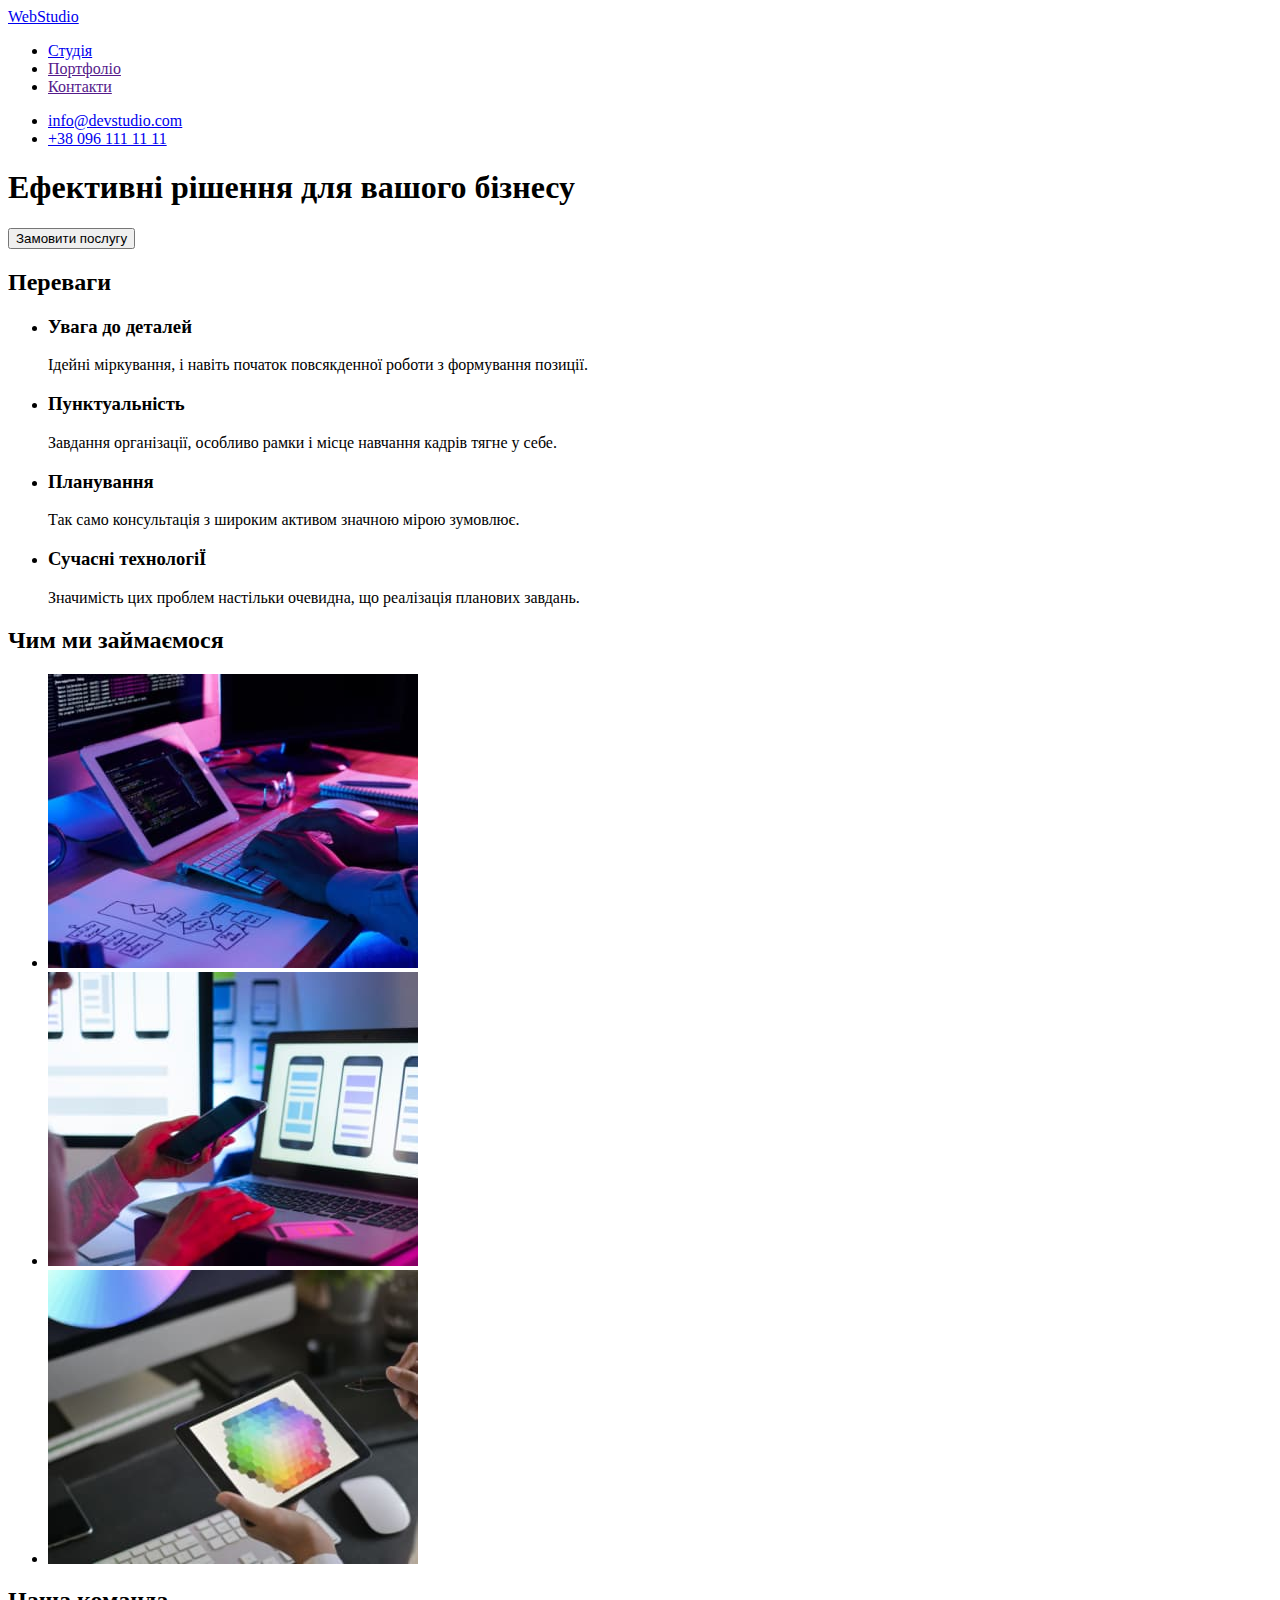
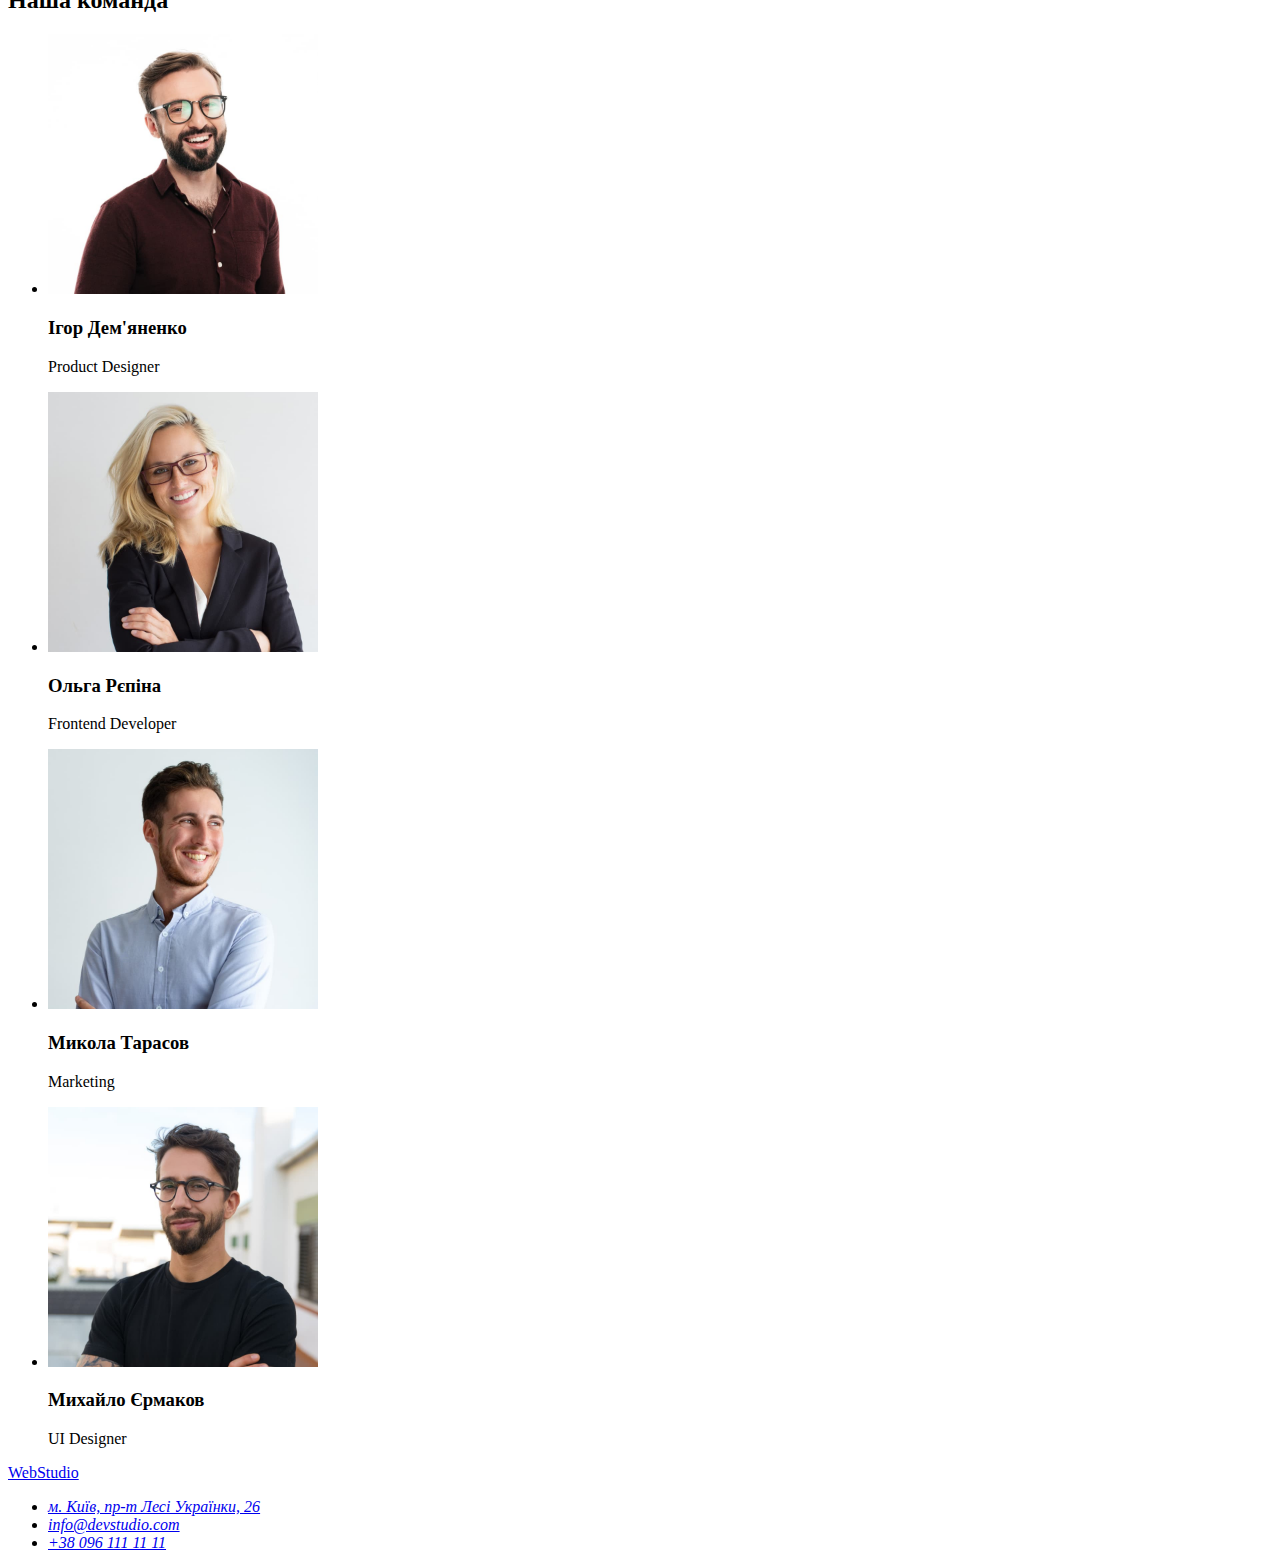
==== index.html @ 4befca92 "portfolio html" ====
<!DOCTYPE html>
<html lang="uk">
  <head>
    <meta charset="UTF-8" />
    <meta http-equiv="X-UA-Compatible" content="IE=edge" />
    <meta
      name="viewport"
      content="width=device-width, initial-scale=1.0"
    />
    <title>Document</title>
    <link rel="stylesheet" href="./css/styles.css">
  </head>
  <body>
    <!-- header  -->
    <header>
      <a href="./index.html">WebStudio</a>
      <nav>
        <ul>
          <li><a href="./index.html">Студія</a></li>
          <li><a href="">Портфоліо</a></li>
          <li><a href="">Контакти</a></li>
        </ul>
      </nav>
      <ul>
        <li>
          <a href="mailto:info@devstudio.com">info@devstudio.com</a>
        </li>
        <li><a href="tel:+380961111111">+38 096 111 11 11</a></li>
      </ul>
    </header>
    <!-- <   шапка       -->
    <main>
      <section>
        <h1>Ефективні рішення для вашого бізнесу</h1>
        <button type="button">Замовити послугу</button>
      </section>
      <!-- переваги -->
      <section>
        <h2>Переваги</h2>
        <ul>
          <li>
            <h3>Увага до деталей</h3>
            <p>
              Ідейні міркування, і навіть початок повсякденної роботи
              з формування позиції.
            </p>
          </li>
          <li>
            <h3>Пунктуальність</h3>
            <p>
              Завдання організації, особливо рамки і місце навчання
              кадрів тягне у себе.
            </p>
          </li>
          <li>
            <h3>Планування</h3>
            <p>
              Так само консультація з широким активом значною мірою
              зумовлює.
            </p>
          </li>
          <li>
            <h3>Сучасні технологіЇ</h3>
            <p>
              Значимість цих проблем настільки очевидна, що реалізація
              планових завдань.
            </p>
          </li>
        </ul>
      </section>
      <!-- чим займаємося -->
      <section>
        <h2>Чим ми займаємося</h2>
        <ul>
          <li>
            <a href=""
              ><img
                src="./images/what_we_do_1.jpg"
                width="370"
                alt="Чим займаємося"
            /></a>
          </li>
          <li>
            <a href=""
              ><img
                src="./images/what_we_do_2.jpg"
                width="370"
                alt="Чим займаємося"
            /></a>
          </li>
          <li>
            <a href=""></a
            ><img
              src="./images/what_we_do_3.jpg"
              width="370"
              alt="Чим займаємося"
            />
          </li>
        </ul>
      </section>
      <!-- Наша команда -->
      <section>
        <h2>Наша команда</h2>
        <ul>
          <li>
            <img
              src="./images/igor_demianenko.jpg"
              width="270"
              alt="Ігор Дем'яненко"
            />
            <h3>Ігор Дем'яненко</h3>
            <p>Product Designer</p>
          </li>
          <li>
            <img
              src="./images/olga_repina.jpg"
              width="270"
              alt="Ольга Рєпіна"
            />
            <h3>Ольга Рєпіна</h3>
            <p>Frontend Developer</p>
          </li>
          <li>
            <img
              src="./images/mikola_tarasov.jpg"
              width="270"
              alt="Микола Тарасов"
            />
            <h3>Микола Тарасов</h3>
            <p>Marketing</p>
          </li>
          <li>
            <img
              src="./images/mikhailo_ermakov.jpg"
              width="270"
              alt="Михайло Єрмаков"
            />
            <h3>Михайло Єрмаков</h3>
            <p>UI Designer</p>
          </li>
        </ul>
      </section>
    </main>
    <!-- footer -->
    <footer>
      <a href="./index.html">WebStudio</a>
      <address>
        <ul>
          <li>
            <a
              href="https://goo.gl/maps/QS3B5pAwu23oxsgZ9"
              target="_blank"
              rel="noreferrer noopener"
              >м. Київ, пр-т Лесі Українки, 26</a
            >
          </li>
          <li>
            <a href="mailto:info@devstudio.com">info@devstudio.com</a>
          </li>
          <li><a href="tel:+380961111111">+38 096 111 11 11</a></li>
        </ul>
      </address>
    </footer>
  </body>
</html>
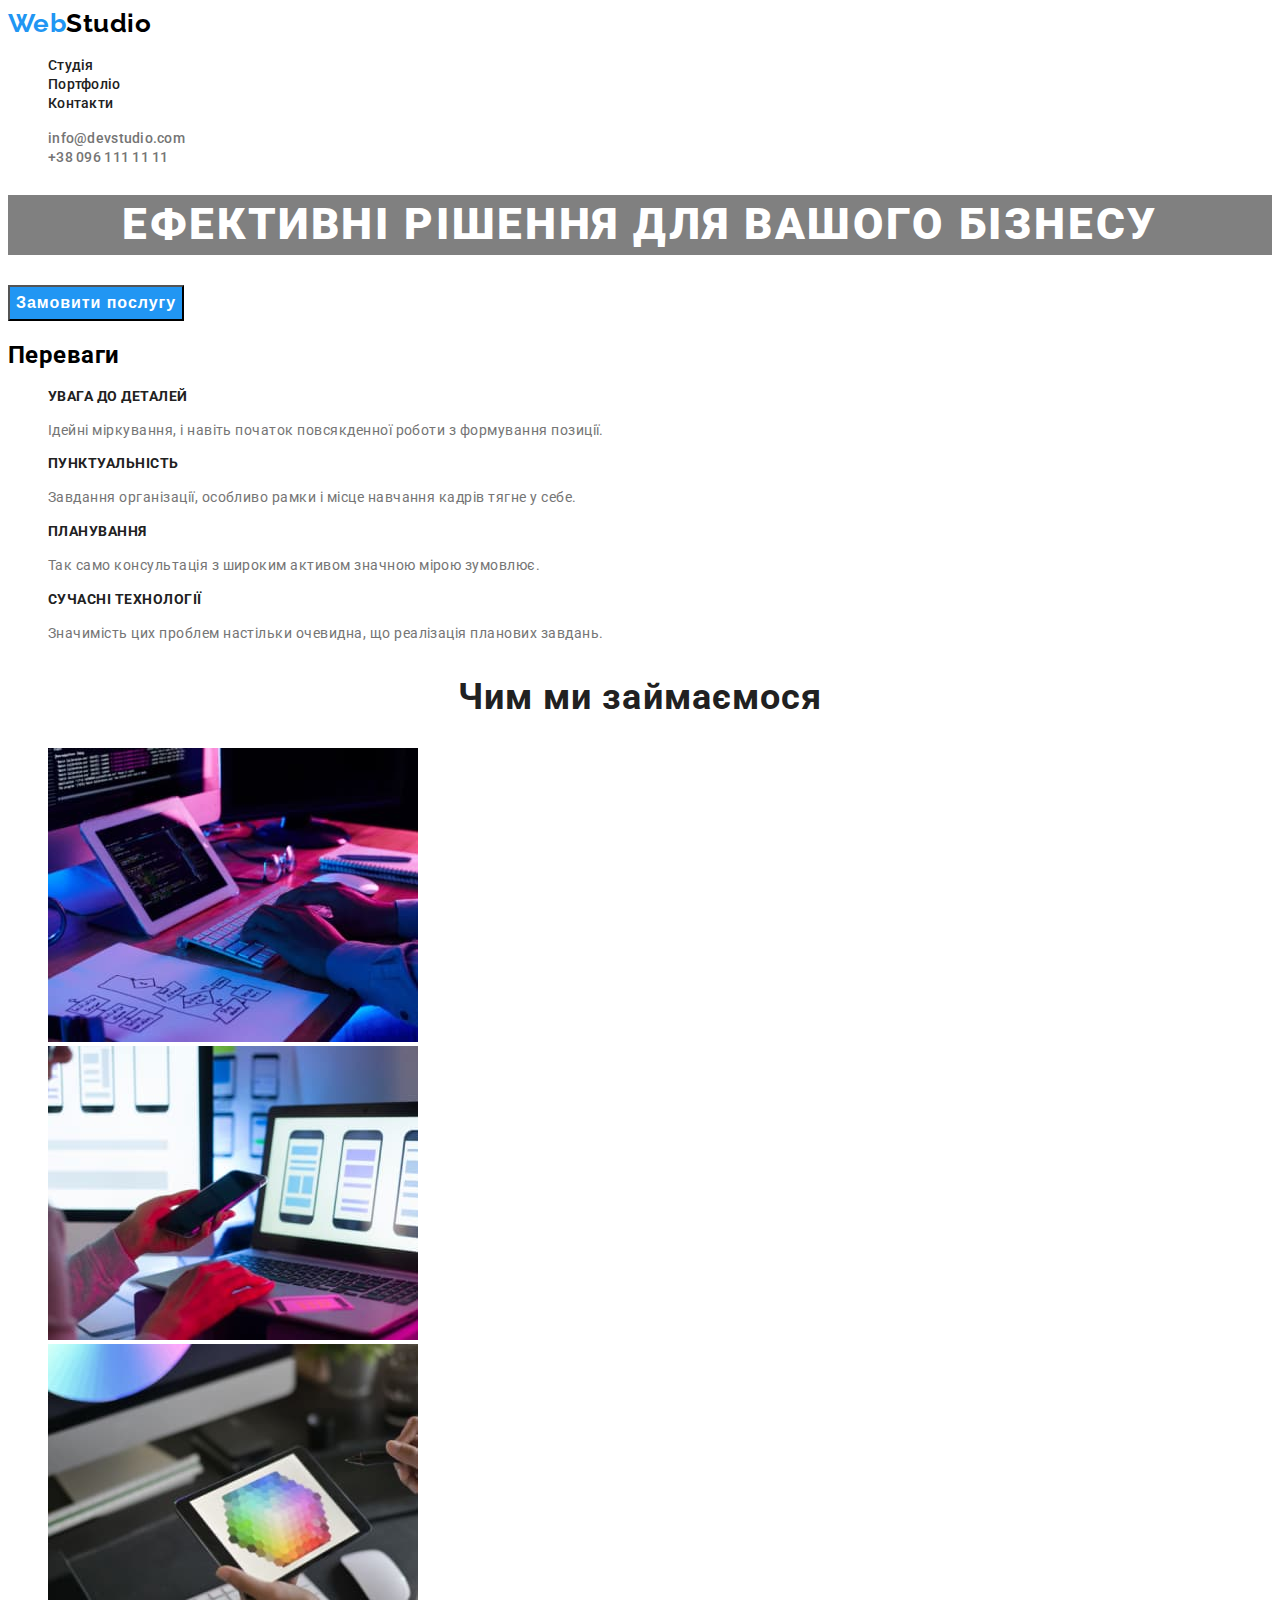
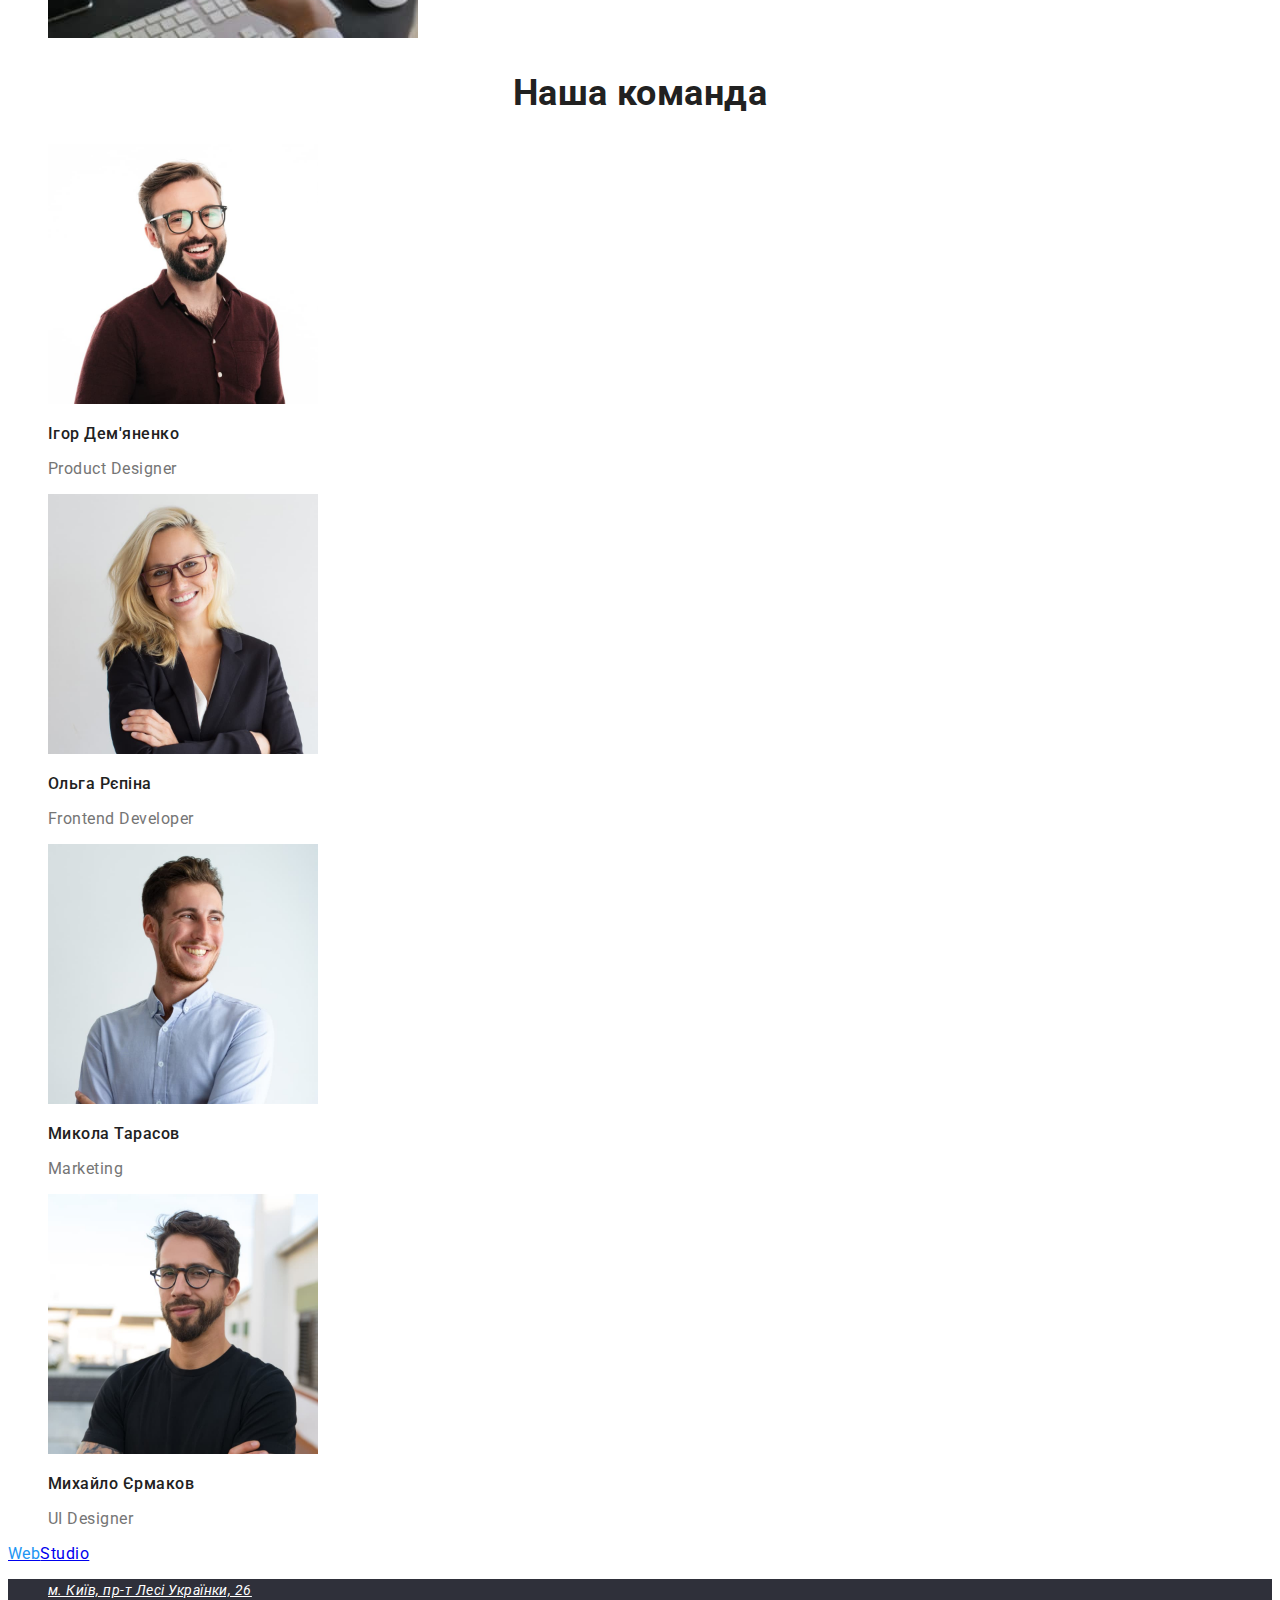
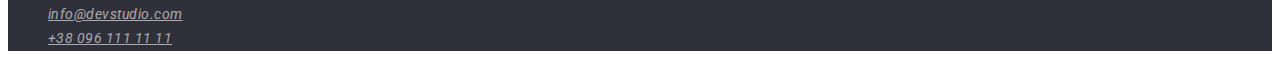
==== commit 5d6f3143: "color and font decorated" ====
--- a/index.html
+++ b/index.html
@@ -8,88 +8,131 @@
       content="width=device-width, initial-scale=1.0"
     />
     <title>Document</title>
-    <link rel="stylesheet" href="./css/styles.css">
+    <link
+      rel="preconnect"
+      href="https://fonts.googleapis.com"
+    />
+    <link
+      rel="preconnect"
+      href="https://fonts.gstatic.com"
+      crossorigin
+    />
+    <link
+      href="https://fonts.googleapis.com/css2?family=Raleway:wght@700&family=Roboto:wght@400;500;700;900&display=swap"
+      rel="stylesheet"
+    />
+    <link rel="stylesheet" href="./css/styles.css" />
   </head>
   <body>
     <!-- header  -->
-    <header>
-      <a href="./index.html">WebStudio</a>
+    <header class="header">
+      <a class="header-logo" href="./index.html"
+        ><span class="logo-akcent">Web</span>Studio</a
+      >
       <nav>
-        <ul>
-          <li><a href="./index.html">Студія</a></li>
-          <li><a href="">Портфоліо</a></li>
-          <li><a href="">Контакти</a></li>
+        <ul class="site-nav list">
+          <li>
+            <a class="header-link" href="./index.html"
+              >Студія</a
+            >
+          </li>
+          <li>
+            <a class="header-link" href="./portfolio.html"
+              >Портфоліо</a
+            >
+          </li>
+          <li>
+            <a class="header-link" href="">Контакти</a>
+          </li>
         </ul>
       </nav>
-      <ul>
+      <ul class="auth-nav list">
         <li>
-          <a href="mailto:info@devstudio.com">info@devstudio.com</a>
+          <a
+            class="header-mail"
+            href="mailto:info@devstudio.com"
+            >info@devstudio.com</a
+          >
         </li>
-        <li><a href="tel:+380961111111">+38 096 111 11 11</a></li>
+        <li>
+          <a class="header-tel" href="tel:+380961111111"
+            >+38 096 111 11 11</a
+          >
+        </li>
       </ul>
     </header>
     <!-- <   шапка       -->
     <main>
-      <section>
-        <h1>Ефективні рішення для вашого бізнесу</h1>
-        <button type="button">Замовити послугу</button>
+      <section class="hero">
+        <h1 class="hero-title">
+          Ефективні рішення для вашого бізнесу
+        </h1>
+        <button class="hero-button" type="button">
+          Замовити послугу
+        </button>
       </section>
       <!-- переваги -->
-      <section>
-        <h2>Переваги</h2>
-        <ul>
-          <li>
-            <h3>Увага до деталей</h3>
-            <p>
-              Ідейні міркування, і навіть початок повсякденної роботи
-              з формування позиції.
-            </p>
-          </li>
-          <li>
-            <h3>Пунктуальність</h3>
-            <p>
-              Завдання організації, особливо рамки і місце навчання
-              кадрів тягне у себе.
-            </p>
-          </li>
-          <li>
-            <h3>Планування</h3>
-            <p>
-              Так само консультація з широким активом значною мірою
-              зумовлює.
-            </p>
-          </li>
-          <li>
-            <h3>Сучасні технологіЇ</h3>
-            <p>
-              Значимість цих проблем настільки очевидна, що реалізація
-              планових завдань.
+      <section class="advantages">
+        <h2 class="advantages-title">Переваги</h2>
+        <ul class="advantages-list list">
+          <li class="advantages-item">
+            <h3 class="advantages-subtitle">
+              Увага до деталей
+            </h3>
+            <p class="advantages-description">
+              Ідейні міркування, і навіть початок
+              повсякденної роботи з формування позиції.
+            </p>
+          </li>
+          <li class="advantages-item">
+            <h3 class="advantages-subtitle">
+              Пунктуальність
+            </h3>
+            <p class="advantages-description">
+              Завдання організації, особливо рамки і місце
+              навчання кадрів тягне у себе.
+            </p>
+          </li>
+          <li class="advantages-item">
+            <h3 class="advantages-subtitle">Планування</h3>
+            <p class="advantages-description">
+              Так само консультація з широким активом
+              значною мірою зумовлює.
+            </p>
+          </li>
+          <li class="advantages-item">
+            <h3 class="advantages-subtitle">
+              Сучасні технологіЇ
+            </h3>
+            <p class="advantages-description">
+              Значимість цих проблем настільки очевидна, що
+              реалізація планових завдань.
             </p>
           </li>
         </ul>
       </section>
       <!-- чим займаємося -->
-      <section>
-        <h2>Чим ми займаємося</h2>
-        <ul>
-          <li>
-            <a href=""
+      <section class="features">
+        <h2 class="features-title">Чим ми займаємося</h2>
+        <ul class="features-list list">
+          <li class="features-item">
+            <a class="features-link" href=""
               ><img
                 src="./images/what_we_do_1.jpg"
                 width="370"
                 alt="Чим займаємося"
             /></a>
           </li>
-          <li>
-            <a href=""
+          <li class="features-item">
+            <a class="features-link" href=""
               ><img
                 src="./images/what_we_do_2.jpg"
                 width="370"
                 alt="Чим займаємося"
             /></a>
           </li>
-          <li>
-            <a href=""></a
+          <li class="features-item">
+            <a class="features-link" href=""></a
             ><img
               src="./images/what_we_do_3.jpg"
               width="370"
@@ -99,55 +142,60 @@
         </ul>
       </section>
       <!-- Наша команда -->
-      <section>
-        <h2>Наша команда</h2>
-        <ul>
-          <li>
+      <section class="team">
+        <h2 class="team-title">Наша команда</h2>
+        <ul class="team-list list">
+          <li class="team-item">
             <img
               src="./images/igor_demianenko.jpg"
               width="270"
               alt="Ігор Дем'яненко"
             />
-            <h3>Ігор Дем'яненко</h3>
-            <p>Product Designer</p>
-          </li>
-          <li>
+            <h3 class="team-subtitle">Ігор Дем'яненко</h3>
+            <p class="team-description">Product Designer</p>
+          </li>
+          <li class="team-item">
             <img
               src="./images/olga_repina.jpg"
               width="270"
               alt="Ольга Рєпіна"
             />
-            <h3>Ольга Рєпіна</h3>
-            <p>Frontend Developer</p>
-          </li>
-          <li>
+            <h3 class="team-subtitle">Ольга Рєпіна</h3>
+            <p class="team-description">
+              Frontend Developer
+            </p>
+          </li>
+          <li class="team-item">
             <img
               src="./images/mikola_tarasov.jpg"
               width="270"
               alt="Микола Тарасов"
             />
-            <h3>Микола Тарасов</h3>
-            <p>Marketing</p>
-          </li>
-          <li>
+            <h3 class="team-subtitle">Микола Тарасов</h3>
+            <p class="team-description">Marketing</p>
+          </li>
+          <li class="team-item">
             <img
               src="./images/mikhailo_ermakov.jpg"
               width="270"
               alt="Михайло Єрмаков"
             />
-            <h3>Михайло Єрмаков</h3>
-            <p>UI Designer</p>
+            <h3 class="team-subtitle">Михайло Єрмаков</h3>
+            <p class="team-description">UI Designer</p>
           </li>
         </ul>
       </section>
     </main>
     <!-- footer -->
-    <footer>
-      <a href="./index.html">WebStudio</a>
+    <footer class="footer">
+      <a class="footer-logo" href="./index.html"
+        ><span class="logo-akcent">Web</span>Studio</a
+      >
       <address>
-        <ul>
+        <ul class="footer-list list">
           <li>
             <a
+              class="footer-address"
               href="https://goo.gl/maps/QS3B5pAwu23oxsgZ9"
               target="_blank"
               rel="noreferrer noopener"
@@ -155,9 +203,17 @@
             >
           </li>
           <li>
-            <a href="mailto:info@devstudio.com">info@devstudio.com</a>
-          </li>
-          <li><a href="tel:+380961111111">+38 096 111 11 11</a></li>
+            <a
+              class="footer-mail"
+              href="mailto:info@devstudio.com"
+              >info@devstudio.com</a
+            >
+          </li>
+          <li>
+            <a class="footer-tel" href="tel:+380961111111"
+              >+38 096 111 11 11</a
+            >
+          </li>
         </ul>
       </address>
     </footer>
--- a/css/styles.css
+++ b/css/styles.css
@@ -0,0 +1,240 @@
+body {
+  font-family: 'Roboto', sans-serif;
+  letter-spacing: 0.03em;
+}
+
+/* --primary-color #212121; */
+/* --secondary-color #757575 */
+/* --white #FFFFFF; */
+/* --blue #2196F3; */
+
+:root {
+  --primary-color: #212121;
+  --secondary-color: #757575;
+  --white: #ffffff;
+  --blue: #2196f3;
+}
+
+/* ---------------header--------------- */
+
+.header {
+}
+.header-logo {
+  font-family: 'Raleway';
+  font-weight: 700;
+  font-size: 26px;
+  line-height: 1.19;
+  color: #000000;
+  text-decoration: none;
+}
+.logo-akcent {
+  color: var(--blue);
+}
+.site-nav {
+}
+.list {
+  list-style: none;
+}
+.header-link {
+  font-weight: 500;
+  font-size: 14px;
+  line-height: 1.14;
+  letter-spacing: 0.02em;
+  color: var(--primary-color);
+  text-decoration: none;
+}
+.header-link:hover,
+.header-link:focus {
+  color: var(--blue);
+}
+.auth-nav {
+}
+.header-mail {
+  font-weight: 500;
+  font-size: 14px;
+  line-height: 1.14;
+  letter-spacing: 0.02em;
+  color: var(--secondary-color);
+  text-decoration: none;
+}
+.header-tel {
+  font-weight: 500;
+  font-size: 14px;
+  line-height: 1.14;
+  letter-spacing: 0.02em;
+  color: var(--secondary-color);
+  text-decoration: none;
+}
+.header-mail:hover,
+.header-mail:focus,
+.header-tel:hover,
+.header-tel:focus {
+  color: var(--blue);
+}
+
+/* ---------------шапка--------------- */
+
+.hero {
+}
+.hero-title {
+  font-weight: 900;
+  font-size: 44px;
+  line-height: 1.36;
+  text-align: center;
+  letter-spacing: 0.06em;
+  text-transform: uppercase;
+  color: var(--white);
+  background-color: gray;
+}
+.hero-button {
+  font-weight: 700;
+  font-size: 16px;
+  line-height: 1.88;
+  letter-spacing: 0.06em;
+  color: var(--white);
+  background-color: var(--blue);
+  cursor: pointer;
+}
+
+/* ---------------переваги--------------- */
+
+.advantages {
+}
+.advantages-title {
+}
+.advantages-list {
+}
+.advantages-item {
+}
+.advantages-subtitle {
+  font-weight: 700;
+  font-size: 14px;
+  line-height: 1.14;
+  text-transform: uppercase;
+  color: var(--primary-color);
+}
+.advantages-description {
+  font-size: 14px;
+  line-height: 1.71;
+  color: var(--secondary-color);
+}
+
+/* ---------------чим займаємося--------------- */
+
+.features {
+}
+.features-title {
+  font-weight: 700;
+  font-size: 36px;
+  line-height: 1.17;
+  text-align: center;
+  letter-spacing: 0.03em;
+  color: var(--primary-color);
+}
+.features-list {
+}
+.features-item {
+}
+.features-link {
+}
+
+/* ---------------Наша команда--------------- */
+
+.team {
+}
+.team-title {
+  font-weight: 700;
+  font-size: 36px;
+  line-height: 1.17;
+  text-align: center;
+  color: var(--primary-color);
+}
+.team-list {
+}
+.team-item {
+}
+.team-subtitle {
+  font-weight: 500;
+  font-size: 16px;
+  line-height: 1.19;
+  color: var(--primary-color);
+}
+.team-description {
+  font-size: 16px;
+  line-height: 1.19;
+  color: var(--secondary-color);
+}
+
+/* ---------------портфоліо--------------- */
+
+.button-list {
+}
+.button-item {
+  font-weight: 500;
+  font-size: 16px;
+  line-height: 1.62;
+  color: var(--primary-color);
+  cursor: pointer;
+}
+.button-item:hover,
+.button-item:focus {
+  color: var(--blue);
+}
+.portfolio-list {
+}
+.list {
+}
+.portfolio-item {
+}
+.portfolio-link {
+  text-decoration: none;
+}
+.portfolio-title {
+  font-weight: 700;
+  font-size: 18px;
+  line-height: 2;
+  letter-spacing: 0.06em;
+  color: var(--primary-color);
+}
+.portfolio-subtitle {
+  font-size: 16px;
+  line-height: 1.88;
+  color: var(--secondary-color);
+}
+
+/* ---------------footer--------------- */
+
+.footer {
+}
+.footer-logo {
+}
+.logo-akcent {
+}
+.footer-list {
+  background-color: #2f303a;
+}
+.list {
+}
+.footer-address {
+  font-size: 14px;
+  line-height: 1.71;
+  color: var(--white);
+}
+.footer-mail {
+  font-size: 14px;
+  line-height: 1.71;
+  color: rgba(255, 255, 255, 0.6);
+}
+.footer-tel {
+  font-size: 14px;
+  line-height: 1.71;
+  color: rgba(255, 255, 255, 0.6);
+}
+.footer-address:hover,
+.footer-address:focus,
+.footer-mail:hover,
+.footer-mail:focus,
+.footer-tel:hover,
+.footer-tel:focus {
+  color: var(--blue);
+}
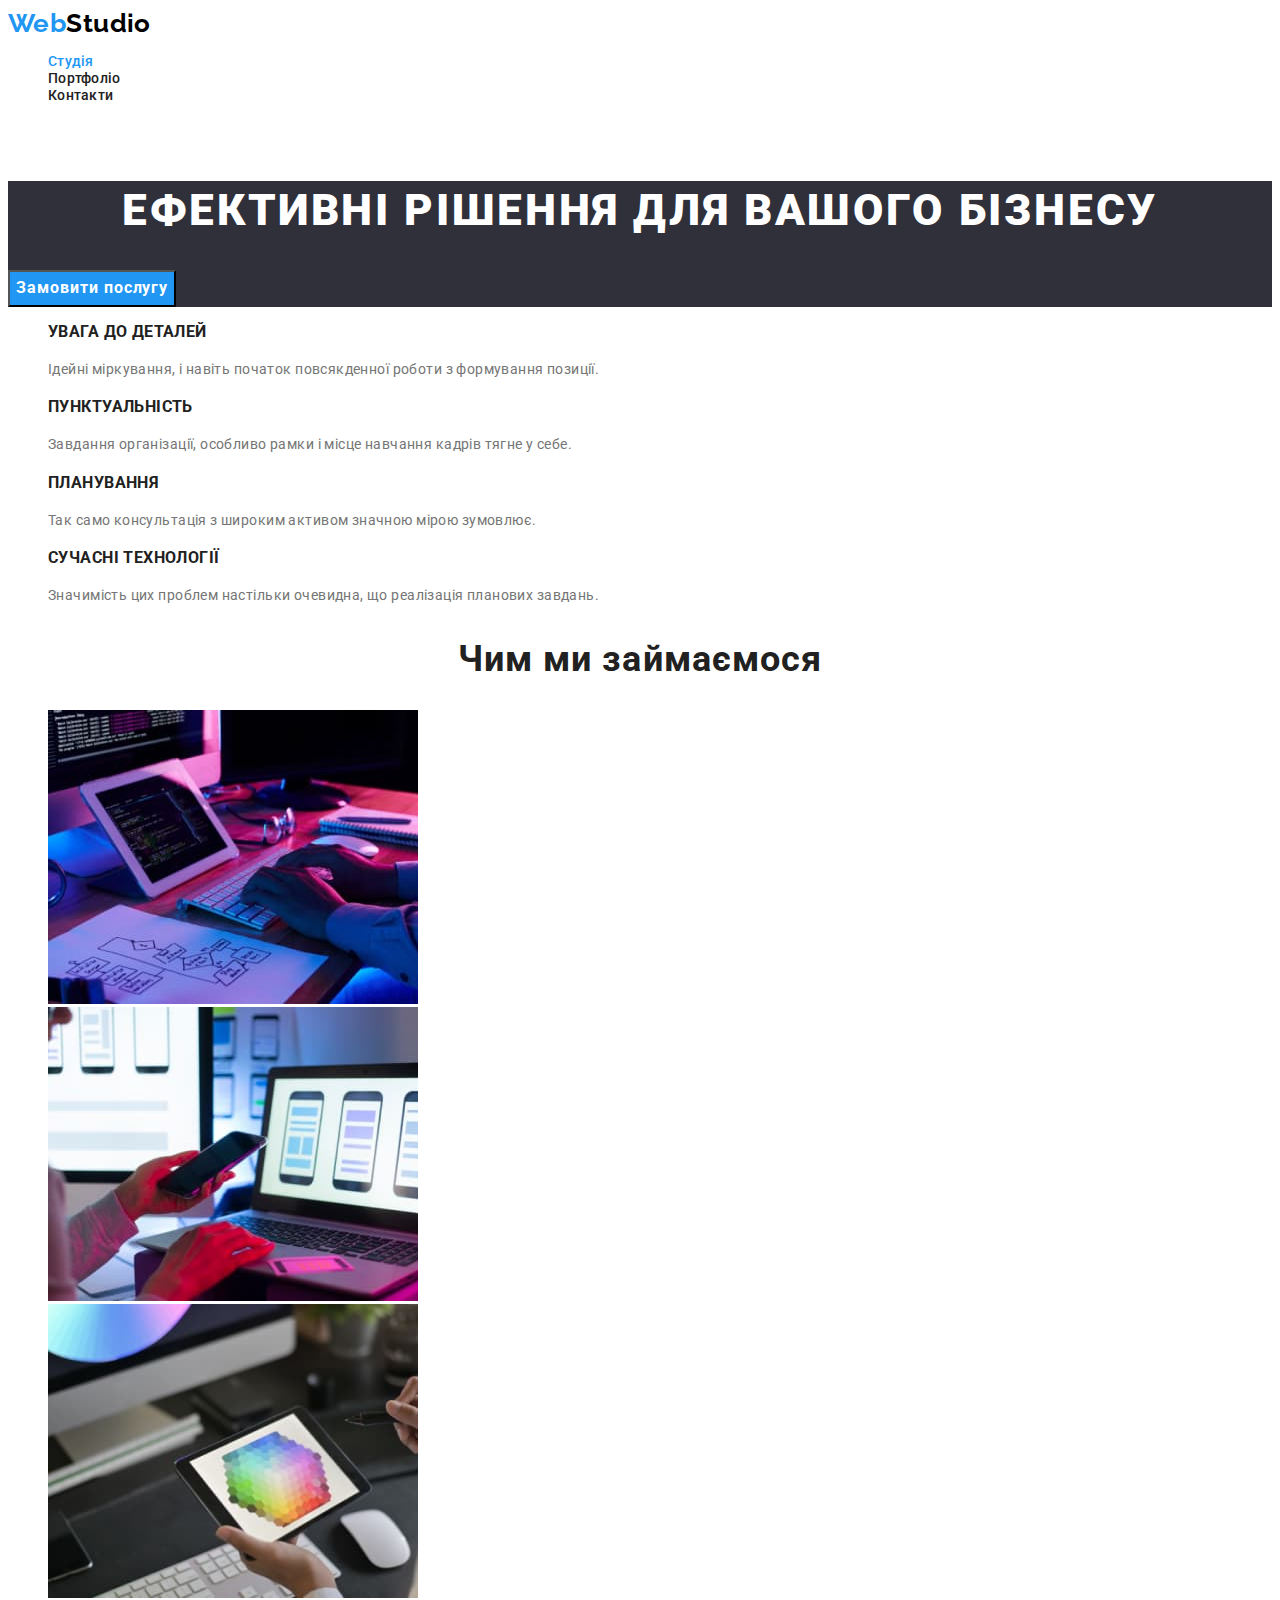
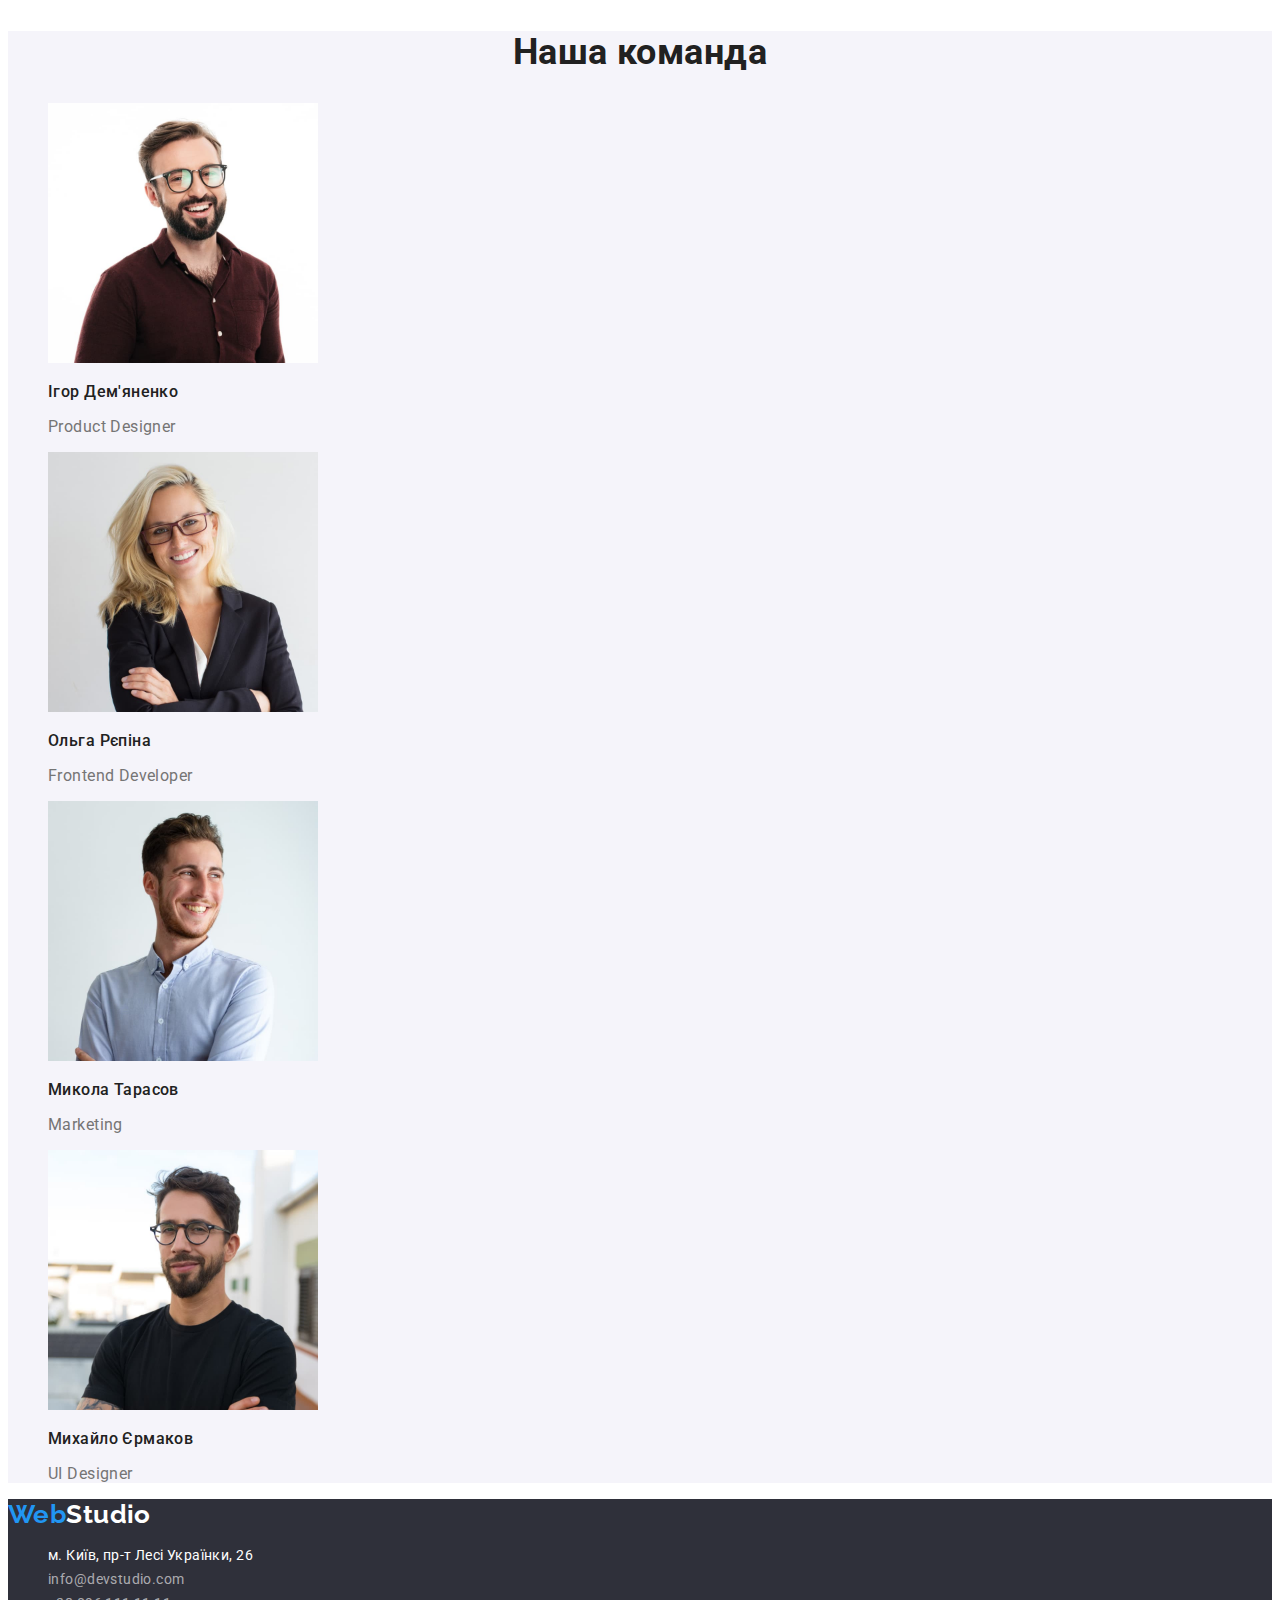
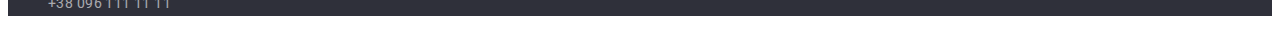
==== commit 12d91113: "added color variables" ====
--- a/index.html
+++ b/index.html
@@ -8,10 +8,7 @@
       content="width=device-width, initial-scale=1.0"
     />
     <title>Document</title>
-    <link
-      rel="preconnect"
-      href="https://fonts.googleapis.com"
-    />
+    <link rel="preconnect" href="https://fonts.googleapis.com" />
     <link
       rel="preconnect"
       href="https://fonts.gstatic.com"
@@ -26,36 +23,34 @@
   <body>
     <!-- header  -->
     <header class="header">
-      <a class="header-logo" href="./index.html"
-        ><span class="logo-akcent">Web</span>Studio</a
+      <a class="header-logo link" href="./index.html"
+        >Web<span class="logo-akcent">Studio</span></a
       >
       <nav>
         <ul class="site-nav list">
           <li>
-            <a class="header-link" href="./index.html"
+            <a class="header-link link current" href="./index.html"
               >Студія</a
             >
           </li>
           <li>
-            <a class="header-link" href="./portfolio.html"
+            <a class="header-link link" href="./portfolio.html"
               >Портфоліо</a
             >
           </li>
           <li>
-            <a class="header-link" href="">Контакти</a>
+            <a class="header-link link" href="">Контакти</a>
           </li>
         </ul>
       </nav>
       <ul class="auth-nav list">
         <li>
-          <a
-            class="header-mail"
-            href="mailto:info@devstudio.com"
+          <a class="header-mail link" href="mailto:info@devstudio.com"
             >info@devstudio.com</a
           >
         </li>
         <li>
-          <a class="header-tel" href="tel:+380961111111"
+          <a class="header-tel link" href="tel:+380961111111"
             >+38 096 111 11 11</a
           >
         </li>
@@ -73,40 +68,34 @@
       </section>
       <!-- переваги -->
       <section class="advantages">
-        <h2 class="advantages-title">Переваги</h2>
+        <h2 class="visually-hidden">Переваги</h2>
         <ul class="advantages-list list">
           <li class="advantages-item">
-            <h3 class="advantages-subtitle">
-              Увага до деталей
-            </h3>
-            <p class="advantages-description">
-              Ідейні міркування, і навіть початок
-              повсякденної роботи з формування позиції.
-            </p>
-          </li>
-          <li class="advantages-item">
-            <h3 class="advantages-subtitle">
-              Пунктуальність
-            </h3>
-            <p class="advantages-description">
-              Завдання організації, особливо рамки і місце
-              навчання кадрів тягне у себе.
+            <h3 class="advantages-subtitle">Увага до деталей</h3>
+            <p class="advantages-description">
+              Ідейні міркування, і навіть початок повсякденної роботи
+              з формування позиції.
+            </p>
+          </li>
+          <li class="advantages-item">
+            <h3 class="advantages-subtitle">Пунктуальність</h3>
+            <p class="advantages-description">
+              Завдання організації, особливо рамки і місце навчання
+              кадрів тягне у себе.
             </p>
           </li>
           <li class="advantages-item">
             <h3 class="advantages-subtitle">Планування</h3>
             <p class="advantages-description">
-              Так само консультація з широким активом
-              значною мірою зумовлює.
-            </p>
-          </li>
-          <li class="advantages-item">
-            <h3 class="advantages-subtitle">
-              Сучасні технологіЇ
-            </h3>
-            <p class="advantages-description">
-              Значимість цих проблем настільки очевидна, що
-              реалізація планових завдань.
+              Так само консультація з широким активом значною мірою
+              зумовлює.
+            </p>
+          </li>
+          <li class="advantages-item">
+            <h3 class="advantages-subtitle">Сучасні технологіЇ</h3>
+            <p class="advantages-description">
+              Значимість цих проблем настільки очевидна, що реалізація
+              планових завдань.
             </p>
           </li>
         </ul>
@@ -116,7 +105,7 @@
         <h2 class="features-title">Чим ми займаємося</h2>
         <ul class="features-list list">
           <li class="features-item">
-            <a class="features-link" href=""
+            <a class="features-link link" href=""
               ><img
                 src="./images/what_we_do_1.jpg"
                 width="370"
@@ -124,7 +113,7 @@
             /></a>
           </li>
           <li class="features-item">
-            <a class="features-link" href=""
+            <a class="features-link link" href=""
               ><img
                 src="./images/what_we_do_2.jpg"
                 width="370"
@@ -132,7 +121,7 @@
             /></a>
           </li>
           <li class="features-item">
-            <a class="features-link" href=""></a
+            <a class="features-link link" href=""></a
             ><img
               src="./images/what_we_do_3.jpg"
               width="370"
@@ -161,9 +150,7 @@
               alt="Ольга Рєпіна"
             />
             <h3 class="team-subtitle">Ольга Рєпіна</h3>
-            <p class="team-description">
-              Frontend Developer
-            </p>
+            <p class="team-description">Frontend Developer</p>
           </li>
           <li class="team-item">
             <img
@@ -188,14 +175,14 @@
     </main>
     <!-- footer -->
     <footer class="footer">
-      <a class="footer-logo" href="./index.html"
-        ><span class="logo-akcent">Web</span>Studio</a
+      <a class="footer-logo link" href="./index.html"
+        >Web<span class="footer-logo-akcent">Studio</span></a
       >
-      <address>
+      <address class="address">
         <ul class="footer-list list">
           <li>
             <a
-              class="footer-address"
+              class="footer-address link"
               href="https://goo.gl/maps/QS3B5pAwu23oxsgZ9"
               target="_blank"
               rel="noreferrer noopener"
@@ -204,13 +191,13 @@
           </li>
           <li>
             <a
-              class="footer-mail"
+              class="footer-mail link"
               href="mailto:info@devstudio.com"
               >info@devstudio.com</a
             >
           </li>
           <li>
-            <a class="footer-tel" href="tel:+380961111111"
+            <a class="footer-tel link" href="tel:+380961111111"
               >+38 096 111 11 11</a
             >
           </li>
--- a/css/styles.css
+++ b/css/styles.css
@@ -1,18 +1,39 @@
 body {
   font-family: 'Roboto', sans-serif;
   letter-spacing: 0.03em;
-}
-
-/* --primary-color #212121; */
-/* --secondary-color #757575 */
-/* --white #FFFFFF; */
-/* --blue #2196F3; */
-
+  font-size: 14px;
+}
+.visually-hidden {
+  position: absolute;
+  width: 1px;
+  height: 1px;
+  margin: -1px;
+  border: 0;
+  padding: 0;
+
+  white-space: nowrap;
+  clip-path: inset(100%);
+  clip: rect(0 0 0 0);
+  overflow: hidden;
+}
+.link {
+  text-decoration: none;
+}
+.list {
+  list-style: none;
+}
 :root {
   --primary-color: #212121;
   --secondary-color: #757575;
-  --white: #ffffff;
-  --blue: #2196f3;
+  --primary-light-color: #ffffff;
+  --accent: #2196f3;
+  --background-button-color: #eeeeee;
+  --accent-darc-color: #000000;
+  --background-secondary-color: #f5f4fa;
+  --mail-and-tel-color: rgba(255, 255, 255, 0.6);
+  --background-dark-color: #2f303a;
+  --background-primary-color: var(--primary-light-color);
+  --border-color: #ececec;
 }
 
 /* ---------------header--------------- */
@@ -24,57 +45,51 @@
   font-weight: 700;
   font-size: 26px;
   line-height: 1.19;
-  color: #000000;
-  text-decoration: none;
+  color: var(--accent);
 }
 .logo-akcent {
-  color: var(--blue);
+  color: var(--accent-darc-color);
 }
 .site-nav {
 }
-.list {
-  list-style: none;
-}
 .header-link {
   font-weight: 500;
-  font-size: 14px;
   line-height: 1.14;
   letter-spacing: 0.02em;
   color: var(--primary-color);
-  text-decoration: none;
 }
 .header-link:hover,
 .header-link:focus {
-  color: var(--blue);
+  color: var(--accent);
+}
+.current {
+  color: var(--accent);
 }
 .auth-nav {
 }
 .header-mail {
   font-weight: 500;
-  font-size: 14px;
   line-height: 1.14;
   letter-spacing: 0.02em;
-  color: var(--secondary-color);
-  text-decoration: none;
+  color: var(--mail-and-tel-color);
 }
 .header-tel {
   font-weight: 500;
-  font-size: 14px;
   line-height: 1.14;
   letter-spacing: 0.02em;
-  color: var(--secondary-color);
-  text-decoration: none;
+  color: var(--mail-and-tel-color);
 }
 .header-mail:hover,
 .header-mail:focus,
 .header-tel:hover,
 .header-tel:focus {
-  color: var(--blue);
+  color: var(--accent);
 }
 
 /* ---------------шапка--------------- */
 
 .hero {
+  background-color: var(--background-dark-color);
 }
 .hero-title {
   font-weight: 900;
@@ -83,22 +98,23 @@
   text-align: center;
   letter-spacing: 0.06em;
   text-transform: uppercase;
-  color: var(--white);
-  background-color: gray;
+  color: var(--primary-light-color);
 }
 .hero-button {
+  font-family: 'Roboto', sans-serif;
   font-weight: 700;
   font-size: 16px;
   line-height: 1.88;
   letter-spacing: 0.06em;
-  color: var(--white);
-  background-color: var(--blue);
+  color: var(--primary-light-color);
+  background-color: var(--accent);
   cursor: pointer;
 }
 
 /* ---------------переваги--------------- */
 
 .advantages {
+  background-color: var(--background-primary-color);
 }
 .advantages-title {
 }
@@ -108,13 +124,11 @@
 }
 .advantages-subtitle {
   font-weight: 700;
-  font-size: 14px;
   line-height: 1.14;
   text-transform: uppercase;
   color: var(--primary-color);
 }
 .advantages-description {
-  font-size: 14px;
   line-height: 1.71;
   color: var(--secondary-color);
 }
@@ -122,6 +136,7 @@
 /* ---------------чим займаємося--------------- */
 
 .features {
+  background-color: var(--background-primary-color);
 }
 .features-title {
   font-weight: 700;
@@ -141,6 +156,7 @@
 /* ---------------Наша команда--------------- */
 
 .team {
+  background-color: var(--background-secondary-color);
 }
 .team-title {
   font-weight: 700;
@@ -170,24 +186,25 @@
 .button-list {
 }
 .button-item {
+  font-family: 'Roboto', sans-serif;
   font-weight: 500;
   font-size: 16px;
   line-height: 1.62;
+  border-radius: 4px;
   color: var(--primary-color);
   cursor: pointer;
+  background-color: var(--background-button-color);
 }
 .button-item:hover,
 .button-item:focus {
-  color: var(--blue);
+  color: var(--primary-light-color);
+  background-color: var(--accent);
 }
 .portfolio-list {
 }
-.list {
-}
 .portfolio-item {
 }
 .portfolio-link {
-  text-decoration: none;
 }
 .portfolio-title {
   font-weight: 700;
@@ -205,30 +222,34 @@
 /* ---------------footer--------------- */
 
 .footer {
+  background-color: var(--background-dark-color);
 }
 .footer-logo {
-}
-.logo-akcent {
+  font-family: 'Raleway';
+  font-weight: 700;
+  font-size: 26px;
+  line-height: calc(31 / 26);
+  color: var(--accent);
+}
+.footer-logo-akcent {
+  color: var(--primary-light-color);
+}
+.address {
+  font-style: normal;
 }
 .footer-list {
-  background-color: #2f303a;
-}
-.list {
 }
 .footer-address {
-  font-size: 14px;
-  line-height: 1.71;
-  color: var(--white);
+  line-height: 1.71;
+  color: var(--primary-light-color);
 }
 .footer-mail {
-  font-size: 14px;
-  line-height: 1.71;
-  color: rgba(255, 255, 255, 0.6);
+  line-height: 1.71;
+  color: var(--mail-and-tel-color);
 }
 .footer-tel {
-  font-size: 14px;
-  line-height: 1.71;
-  color: rgba(255, 255, 255, 0.6);
+  line-height: 1.71;
+  color: var(--mail-and-tel-color);
 }
 .footer-address:hover,
 .footer-address:focus,
@@ -236,5 +257,5 @@
 .footer-mail:focus,
 .footer-tel:hover,
 .footer-tel:focus {
-  color: var(--blue);
-}
+  color: var(--accent);
+}
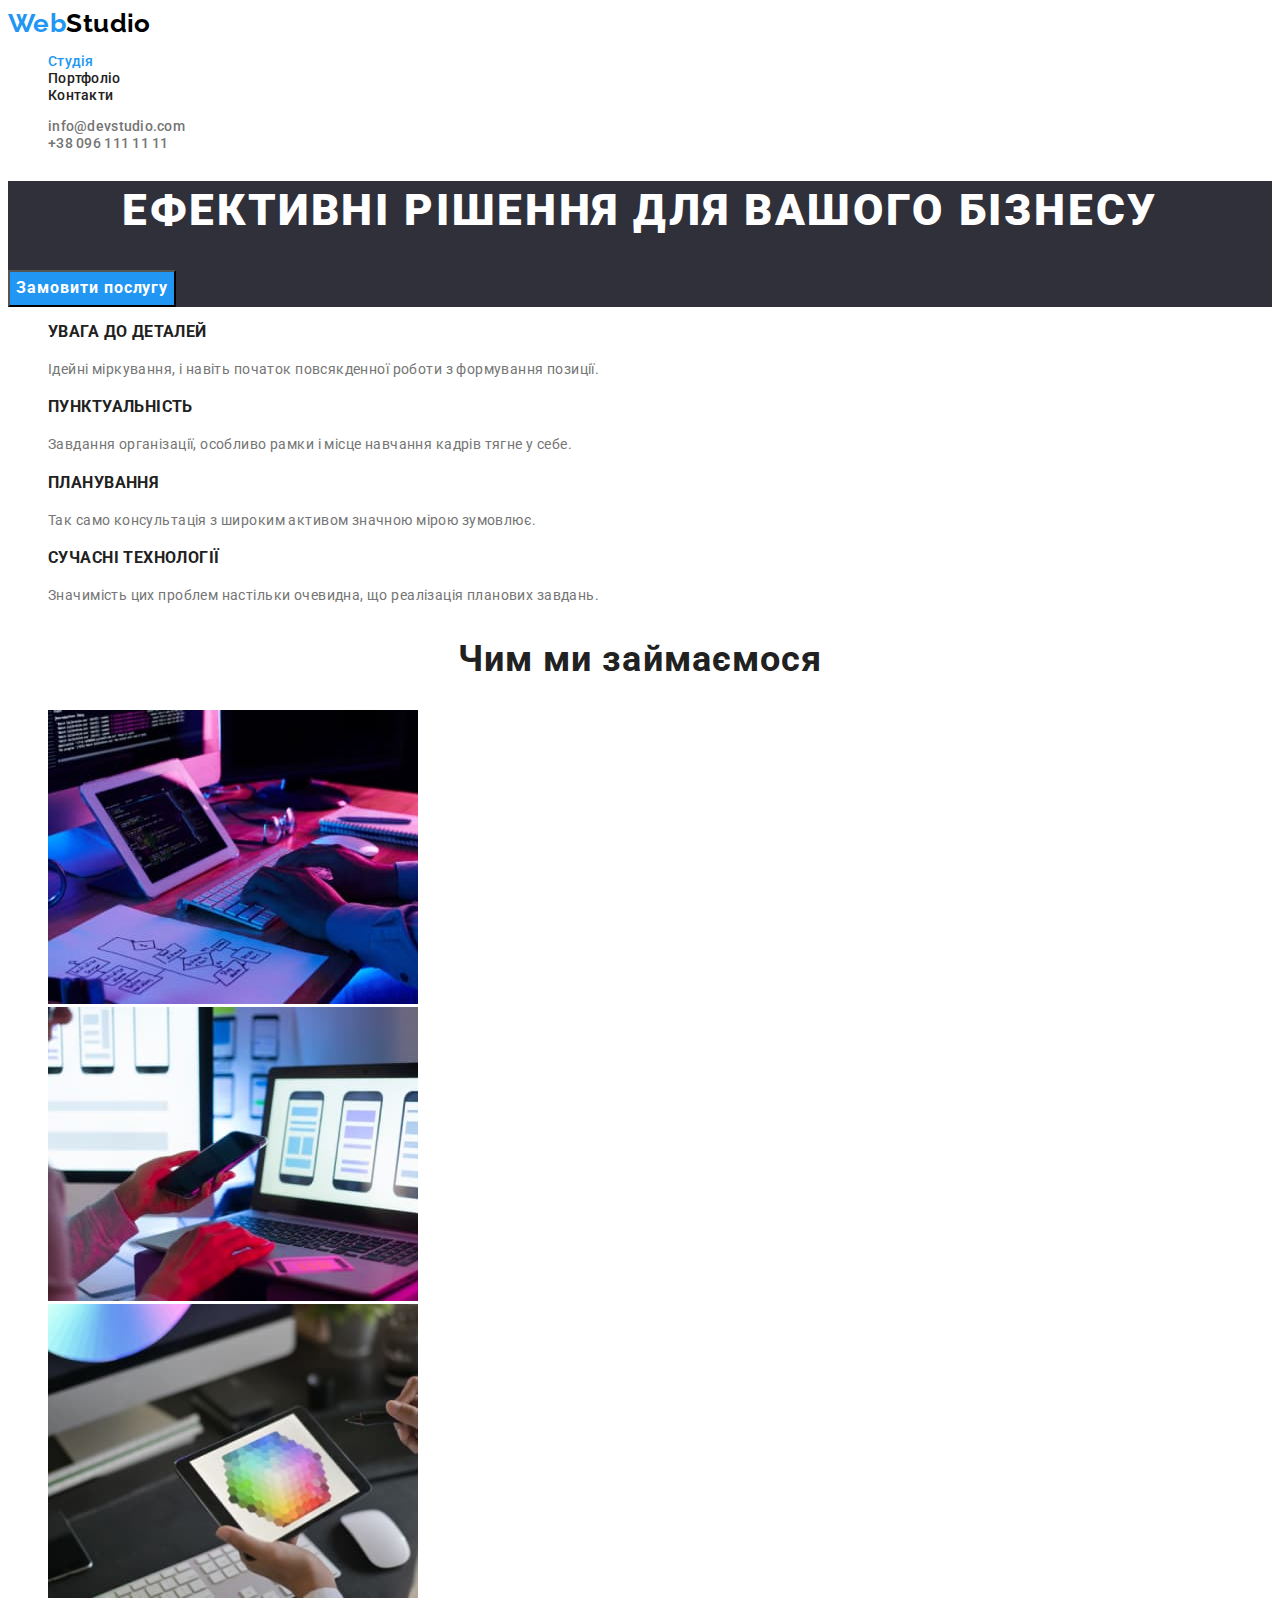
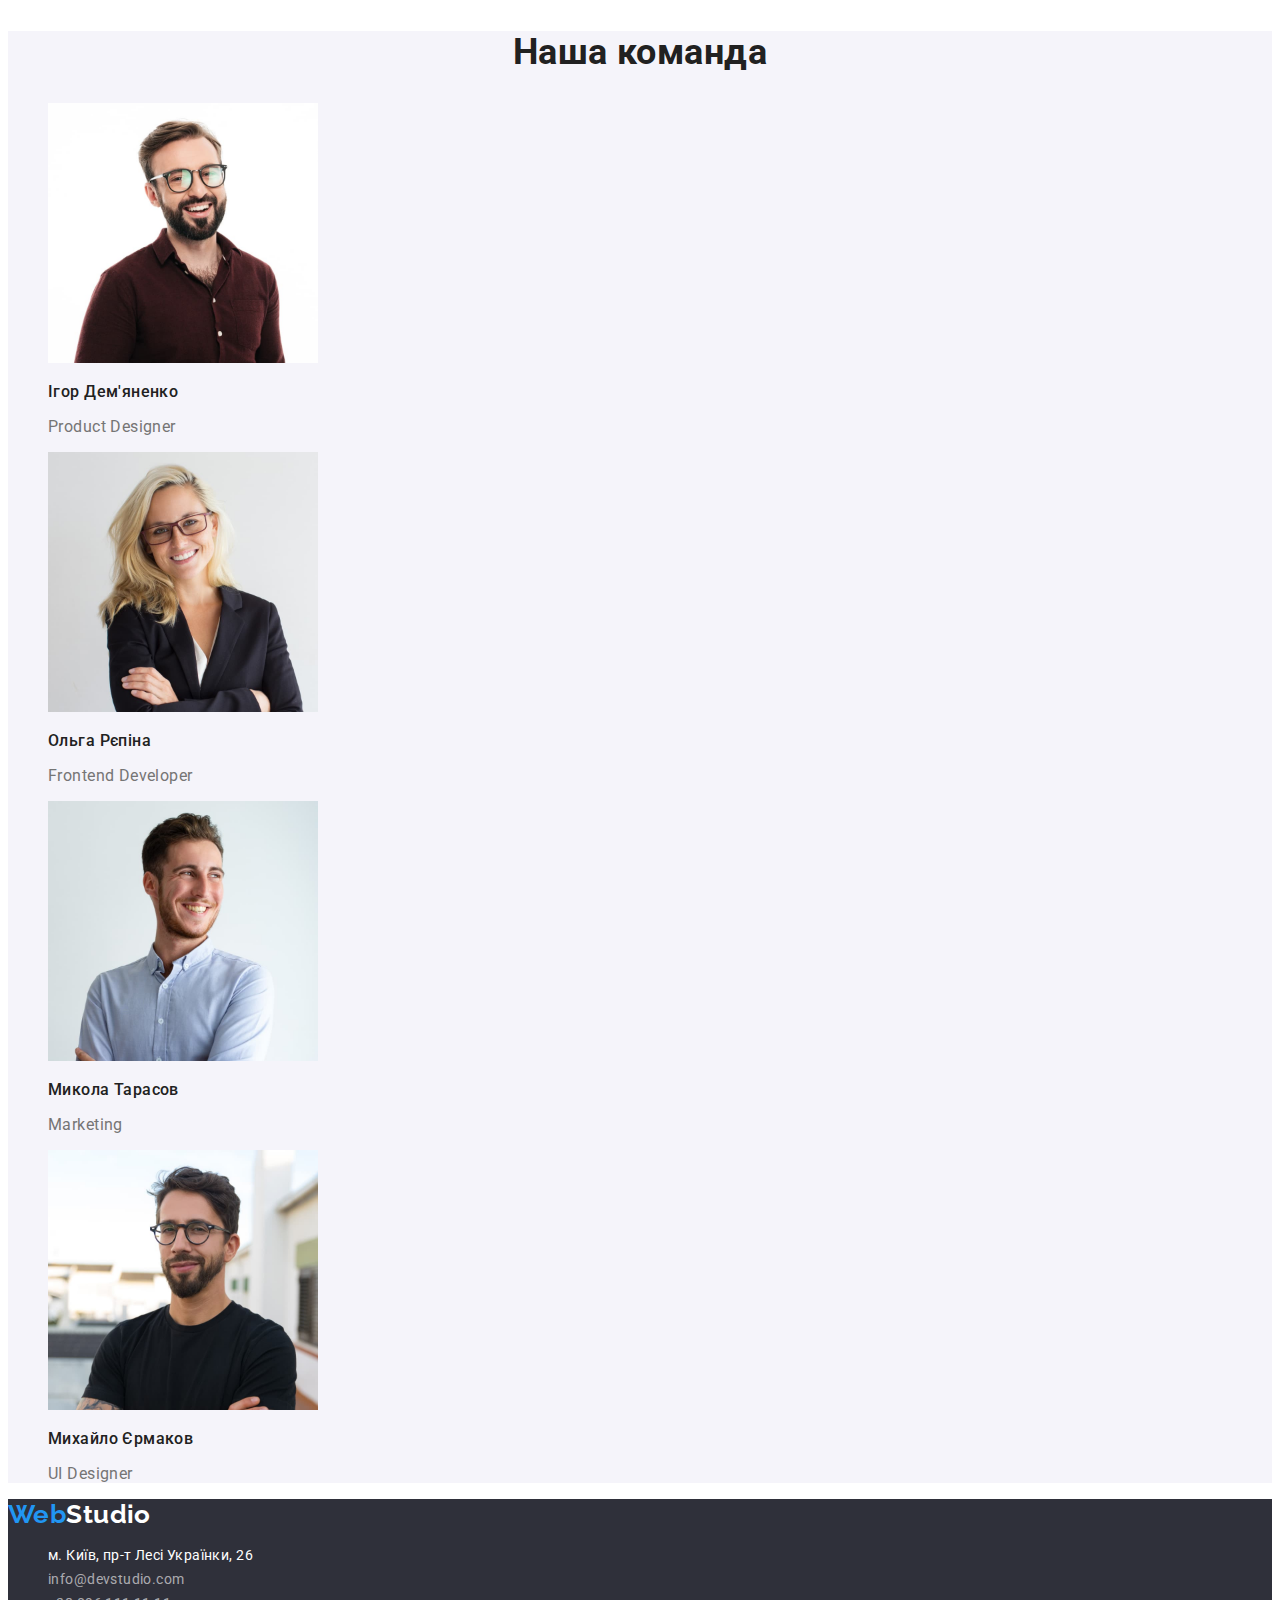
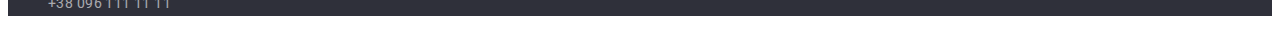
==== commit f812cf33: "finished color and font design" ====
--- a/index.html
+++ b/index.html
@@ -17,6 +17,13 @@
     <link
       href="https://fonts.googleapis.com/css2?family=Raleway:wght@700&family=Roboto:wght@400;500;700;900&display=swap"
       rel="stylesheet"
+    />
+    <link
+      rel="stylesheet"
+      href="https://cdnjs.cloudflare.com/ajax/libs/modern-normalize/1.1.0/modern-normalize.min.css"
+      integrity="sha512-wpPYUAdjBVSE4KJnH1VR1HeZfpl1ub8YT/NKx4PuQ5NmX2tKuGu6U/JRp5y+Y8XG2tV+wKQpNHVUX03MfMFn9Q=="
+      crossorigin="anonymous"
+      referrerpolicy="no-referrer"
     />
     <link rel="stylesheet" href="./css/styles.css" />
   </head>
--- a/css/styles.css
+++ b/css/styles.css
@@ -71,13 +71,13 @@
   font-weight: 500;
   line-height: 1.14;
   letter-spacing: 0.02em;
-  color: var(--mail-and-tel-color);
+  color: var(--secondary-color);
 }
 .header-tel {
   font-weight: 500;
   line-height: 1.14;
   letter-spacing: 0.02em;
-  color: var(--mail-and-tel-color);
+  color: var(--secondary-color);
 }
 .header-mail:hover,
 .header-mail:focus,
@@ -190,6 +190,7 @@
   font-weight: 500;
   font-size: 16px;
   line-height: 1.62;
+  letter-spacing: 0.03em;
   border-radius: 4px;
   color: var(--primary-color);
   cursor: pointer;
